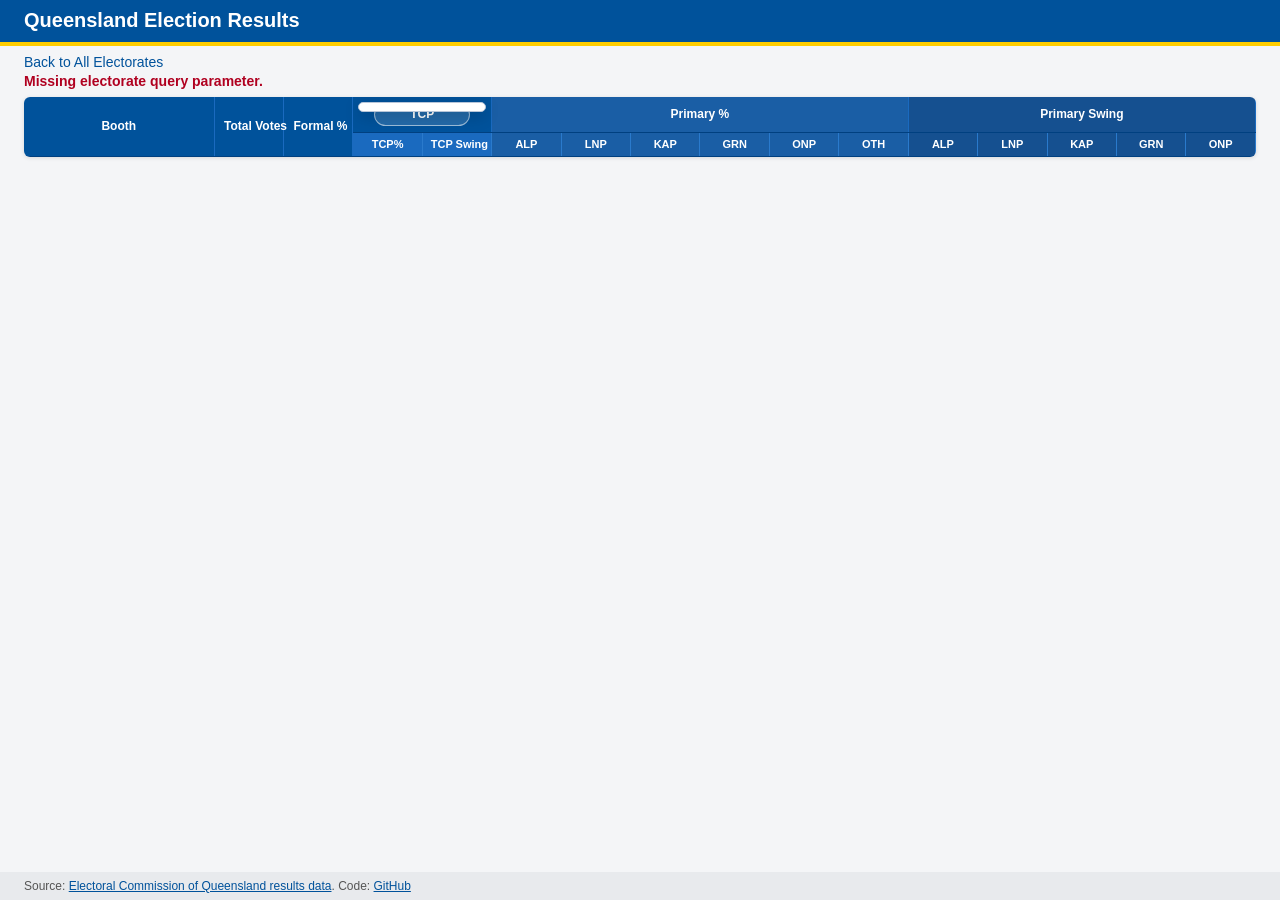
==== electorate.html @ ab52cab8 "Working prototype" ====
<!DOCTYPE html>
<html lang="en">
<head>
  <meta charset="UTF-8" />
  <meta name="viewport" content="width=device-width, initial-scale=1.0" />
  <title>Electorate Detail - Queensland Election Results</title>
  <link rel="stylesheet" href="css/styles.css" />
</head>
<body>
  <header>
    <h1>Queensland Election Results</h1>
    <p id="election-label" class="election-label"></p>
  </header>

  <main>
    <div class="breadcrumb">
      <a href="index.html" class="back-link">Back to All Electorates</a>
      <span id="electorate-label"></span>
    </div>

    <div class="status-row">
      <div id="status" class="status">Loading results...</div>
      <div id="prediction" class="prediction" hidden></div>
    </div>

    <div class="table-wrapper">
      <table id="results-table" aria-label="Polling place results">
        <thead>
          <tr>
            <th rowspan="2" class="col-booth sticky-col" data-sort-key="venueName">Booth</th>
            <th rowspan="2" class="col-num" data-sort-key="totalVotes">Total Votes</th>
            <th rowspan="2" class="col-num" data-sort-key="formalPct">Formal %</th>
            <th colspan="2" class="group-tcp tcp-header-cell">
              <button id="tcp-candidate-picker" class="tcp-picker-btn" type="button">TCP</button>
              <div id="tcp-candidate-menu" class="tcp-menu" role="listbox" tabindex="-1" aria-hidden="true"></div>
            </th>
            <th colspan="6" class="group-primary-pct">Primary %</th>
            <th colspan="5" class="group-swing">Primary Swing</th>
          </tr>
          <tr>
            <th class="col-num group-tcp" data-sort-key="selectedTcpPct">TCP%</th>
            <th class="col-num group-tcp" data-sort-key="selectedTcpSwing">TCP Swing</th>
            <th class="col-num group-primary-pct col-party-alp" data-sort-key="alpPct">ALP</th>
            <th class="col-num group-primary-pct col-party-lnp" data-sort-key="lnpPct">LNP</th>
            <th class="col-num group-primary-pct col-party-kap" data-sort-key="kapPct">KAP</th>
            <th class="col-num group-primary-pct col-party-grn" data-sort-key="grnPct">GRN</th>
            <th class="col-num group-primary-pct col-party-onp" data-sort-key="onpPct">ONP</th>
            <th class="col-num group-primary-pct col-party-oth" data-sort-key="othPct">OTH</th>
            <th class="col-num group-swing col-party-alp col-swing" data-sort-key="alpSwing">ALP</th>
            <th class="col-num group-swing col-party-lnp col-swing" data-sort-key="lnpSwing">LNP</th>
            <th class="col-num group-swing col-party-kap col-swing" data-sort-key="kapSwing">KAP</th>
            <th class="col-num group-swing col-party-grn col-swing" data-sort-key="grnSwing">GRN</th>
            <th class="col-num group-swing col-party-onp col-swing" data-sort-key="onpSwing">ONP</th>
          </tr>
          <tr id="totals-row" class="totals-row"></tr>
        </thead>
        <tbody id="results-body"></tbody>
      </table>
    </div>
  </main>

  <footer>
    <p>Source: <a href="https://results.elections.qld.gov.au/">Electoral Commission of Queensland results data</a>. Code: <a href="https://github.com/jwood74/qld-election-results">GitHub</a></p>
  </footer>

  <script src="js/shared.js"></script>
  <script src="js/electorate.js"></script>
</body>
</html>
---- css/styles.css ----
*,
*::before,
*::after {
  box-sizing: border-box;
  margin: 0;
  padding: 0;
}

body {
  min-height: 100vh;
  display: flex;
  flex-direction: column;
  background: #f4f5f7;
  color: #1a1a1a;
  font-family: -apple-system, BlinkMacSystemFont, "Segoe UI", Roboto, Arial, sans-serif;
  font-size: 14px;
}

header {
  background: #00529b;
  border-bottom: 4px solid #ffcd00;
  color: #fff;
  padding: 0.55rem 1.5rem;
}

header h1 {
  font-size: 1.25rem;
  font-weight: 700;
}

.election-label {
  margin-top: 0.1rem;
  font-size: 0.9rem;
  opacity: 0.86;
}

main {
  flex: 1;
  padding: 0.5rem 1.5rem 1rem;
}

.status {
  min-height: 1.2rem;
  padding: 0.05rem 0 0.15rem;
  color: #555;
  font-style: italic;
}

.status-row {
  display: flex;
  align-items: center;
  justify-content: space-between;
  gap: 1rem;
  margin-bottom: 0.3rem;
}

.status-row .status {
  flex: 1;
  min-width: 0;
}

.status.error {
  color: #b00020;
  font-style: normal;
  font-weight: 700;
}

.prediction {
  display: inline-block;
  flex: 0 0 auto;
  margin: 0;
  padding: 0.3rem 0.6rem;
  border-radius: 6px;
  border: 1px solid rgba(0, 0, 0, 0.08);
  font-weight: 700;
  white-space: nowrap;
}

.prediction[hidden] {
  display: none;
}

.breadcrumb {
  display: flex;
  align-items: center;
  gap: 1.5rem;
  margin-bottom: 0.15rem;
}

.back-link,
.contest-link {
  color: #00529b;
  text-decoration: none;
}

.back-link:hover,
.contest-link:hover {
  text-decoration: underline;
}

#electorate-label {
  flex: 1;
  text-align: center;
  font-size: 1.15rem;
  font-weight: 600;
}

.table-wrapper {
  max-height: 79vh;
  overflow: auto;
  background: #fff;
  border-radius: 6px;
  box-shadow: 0 1px 4px rgba(0, 0, 0, 0.12);
}

table {
  width: 100%;
  min-width: 980px;
  border-collapse: collapse;
  white-space: nowrap;
  font-size: 13px;
  table-layout: fixed;
}

thead {
  position: sticky;
  top: 0;
  z-index: 5;
}

thead th {
  cursor: pointer;
  user-select: none;
}

thead tr:first-child th {
  background: #00529b;
  color: #fff;
  border-right: 1px solid #1a6abf;
  border-bottom: 1px solid #004080;
  padding: 0.38rem 0.6rem;
  text-align: center;
  font-size: 12px;
}

thead tr:nth-child(2) th,
thead tr.totals-row td {
  background: #1a6abf;
  color: #fff;
  border-right: 1px solid #2a7acc;
  border-bottom: 2px solid #004080;
  padding: 0.32rem 0.5rem;
  text-align: center;
  font-size: 11px;
  font-weight: 700;
}

thead tr:first-child th.group-primary-pct,
thead tr:nth-child(2) th.group-primary-pct {
  background: #1a5ea5;
}

thead tr:first-child th.group-swing,
thead tr:nth-child(2) th.group-swing {
  background: #155090;
}

.tcp-header-cell {
  position: relative;
}

.tcp-picker-btn {
  display: inline-flex;
  align-items: center;
  justify-content: center;
  gap: 0.35rem;
  min-width: 6rem;
  border: 1px solid rgba(255, 255, 255, 0.55);
  border-radius: 999px;
  background: rgba(255, 255, 255, 0.14);
  color: #fff;
  cursor: pointer;
  font: inherit;
  font-weight: 700;
  padding: 0.24rem 0.55rem;
}

.tcp-picker-btn:hover,
.tcp-picker-btn:focus {
  background: rgba(255, 255, 255, 0.24);
  outline: none;
}

.tcp-party-dot {
  width: 0.75rem;
  height: 0.75rem;
  display: inline-block;
  border-radius: 999px;
  border: 1px solid rgba(255, 255, 255, 0.8);
  flex: 0 0 auto;
}

.tcp-caret {
  font-size: 0.75em;
  margin-left: 0.1rem;
}

.tcp-menu {
  position: absolute;
  top: 0.35rem;
  left: 50%;
  transform: translateX(-50%);
  z-index: 20;
  min-width: 8rem;
  padding: 0.25rem;
  border: 1px solid #b7c5d8;
  border-radius: 6px;
  background: #fff;
  box-shadow: 0 4px 16px rgba(0, 0, 0, 0.2);
}

.tcp-menu button {
  width: 100%;
  display: flex;
  align-items: center;
  gap: 0.4rem;
  border: 0;
  border-radius: 4px;
  background: transparent;
  color: #1a1a1a;
  cursor: pointer;
  font: inherit;
  font-weight: 700;
  padding: 0.35rem 0.5rem;
  text-align: left;
}

.tcp-menu button:hover,
.tcp-menu button:focus,
.tcp-menu button[aria-checked="true"] {
  background: #e8f0fb;
  outline: none;
}

tbody tr {
  border-bottom: 1px solid #e8eaed;
}

tbody tr:nth-child(even) {
  background: #f8f9fb;
}

tbody tr:hover {
  background: #eef3fa;
}

td {
  padding: 0.34rem 0.55rem;
  border-right: 1px solid #e8eaed;
  vertical-align: middle;
}

.sticky-col {
  position: sticky;
  left: 0;
  z-index: 2;
  background: inherit;
}

thead .sticky-col,
thead tr.totals-row .sticky-col {
  z-index: 6;
  background: #00529b;
}

.col-electorate,
.col-booth {
  width: 190px;
  font-weight: 600;
}

.col-updated {
  width: 120px;
  text-align: center;
}

.col-num {
  text-align: right;
  font-variant-numeric: tabular-nums;
}

.col-party-alp { background-color: rgba(200, 0, 30, 0.08); }
.col-party-lnp { background-color: rgba(0, 71, 171, 0.08); }
.col-party-kap { background-color: rgba(128, 55, 25, 0.10); }
.col-party-grn { background-color: rgba(0, 130, 50, 0.08); }
.col-party-onp { background-color: rgba(220, 100, 0, 0.09); }
.col-party-oth { background-color: rgba(100, 100, 100, 0.08); }

.col-party-alp.col-swing { background-color: rgba(200, 0, 30, 0.15); }
.col-party-lnp.col-swing { background-color: rgba(0, 71, 171, 0.15); }
.col-party-kap.col-swing { background-color: rgba(128, 55, 25, 0.18); }
.col-party-grn.col-swing { background-color: rgba(0, 130, 50, 0.15); }
.col-party-onp.col-swing { background-color: rgba(220, 100, 0, 0.16); }

.tcp-party-dot.col-party-alp { background-color: #c8001e; }
.tcp-party-dot.col-party-lnp { background-color: #0047ab; }
.tcp-party-dot.col-party-kap { background-color: #803719; }
.tcp-party-dot.col-party-grn { background-color: #008232; }
.tcp-party-dot.col-party-onp { background-color: #dc6400; }
.tcp-party-dot.col-party-oth { background-color: #666; }

.swing-pos {
  color: #0047ab;
  font-weight: 600;
}

.swing-neg {
  color: #c8001e;
  font-weight: 600;
}

.swing-zero {
  color: #777;
}

th.sort-asc::after {
  content: " ^";
  font-size: 9px;
}

th.sort-desc::after {
  content: " v";
  font-size: 9px;
}

.table-filter-bar-wrapper {
  overflow-x: auto;
  margin-top: 0.25rem;
  background: #fff;
  border-radius: 0 0 6px 6px;
  box-shadow: 0 1px 4px rgba(0, 0, 0, 0.08);
}

#filter-bar-table {
  min-width: 980px;
}

#filter-row td {
  background: #f1f3f6;
  border-top: 1px solid #d4d8df;
  font-weight: 700;
}

#filter-row input {
  width: 100%;
  border: 1px solid #ccd2dc;
  border-radius: 4px;
  padding: 0.28rem 0.4rem;
  font: inherit;
}

.totals-row td {
  position: sticky;
  top: 62px;
  z-index: 4;
  color: #fff;
  background: #1a6abf !important;
}

footer {
  padding: 0.45rem 1.5rem;
  background: #e8eaed;
  color: #555;
  font-size: 12px;
}

footer a {
  color: #00529b;
}

@media (max-width: 700px) {
  header,
  main,
  footer {
    padding-left: 0.75rem;
    padding-right: 0.75rem;
  }

  table,
  #filter-bar-table {
    min-width: 1080px;
  }

  .col-electorate,
  .col-booth {
    width: 150px;
  }
}
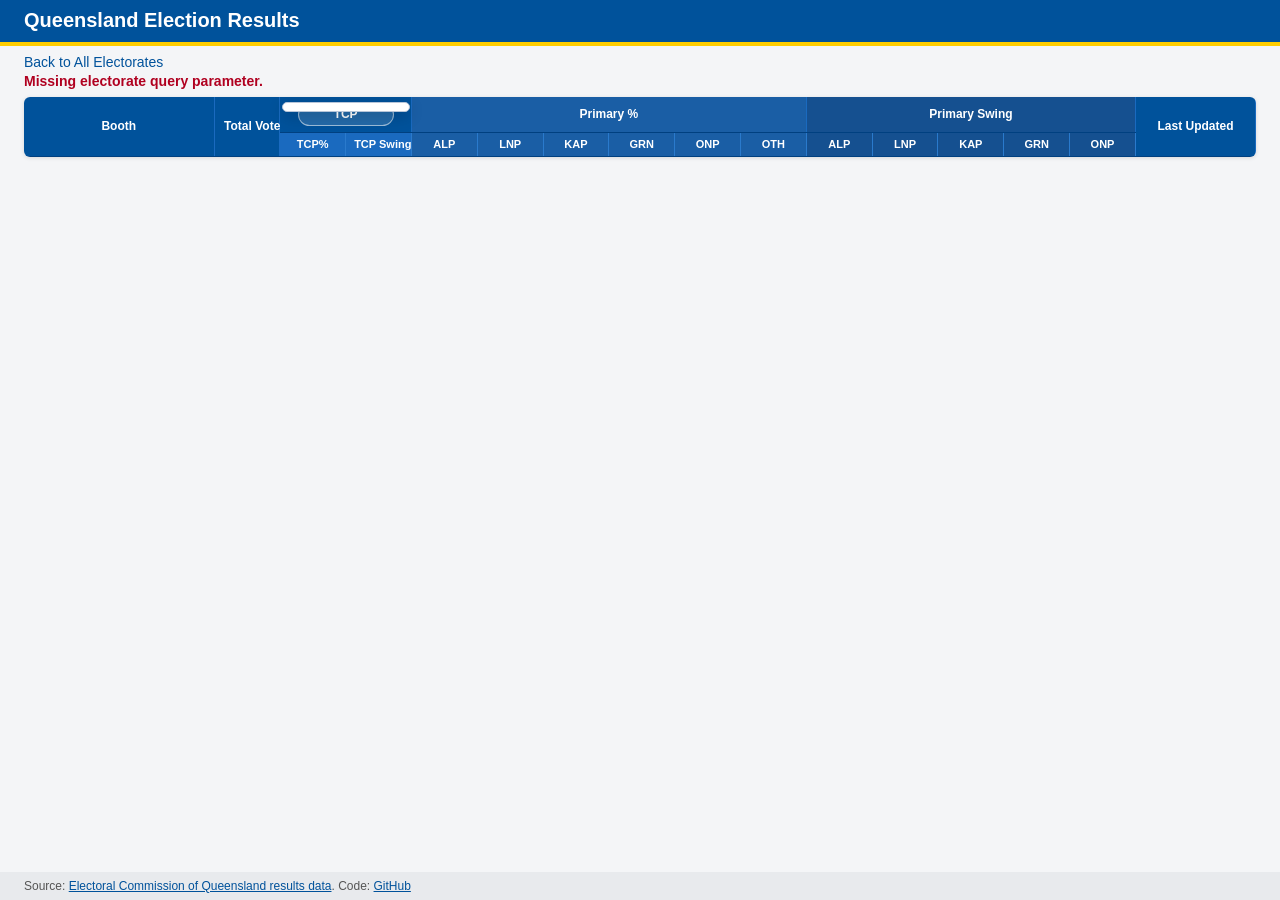
==== commit 9b6332ad: "Booth Modal" ====
--- a/electorate.html
+++ b/electorate.html
@@ -29,13 +29,13 @@
           <tr>
             <th rowspan="2" class="col-booth sticky-col" data-sort-key="venueName">Booth</th>
             <th rowspan="2" class="col-num" data-sort-key="totalVotes">Total Votes</th>
-            <th rowspan="2" class="col-num" data-sort-key="formalPct">Formal %</th>
             <th colspan="2" class="group-tcp tcp-header-cell">
               <button id="tcp-candidate-picker" class="tcp-picker-btn" type="button">TCP</button>
               <div id="tcp-candidate-menu" class="tcp-menu" role="listbox" tabindex="-1" aria-hidden="true"></div>
             </th>
             <th colspan="6" class="group-primary-pct">Primary %</th>
             <th colspan="5" class="group-swing">Primary Swing</th>
+            <th rowspan="2" class="col-updated" data-sort-key="lastUpdated">Last Updated</th>
           </tr>
           <tr>
             <th class="col-num group-tcp" data-sort-key="selectedTcpPct">TCP%</th>
@@ -57,6 +57,19 @@
         <tbody id="results-body"></tbody>
       </table>
     </div>
+
+    <div id="booth-modal" class="modal-backdrop" hidden>
+      <section class="modal-panel" role="dialog" aria-modal="true" aria-labelledby="booth-modal-title">
+        <div class="modal-header">
+          <div>
+            <h2 id="booth-modal-title">Booth details</h2>
+            <p id="booth-modal-subtitle" class="modal-subtitle"></p>
+          </div>
+          <button id="booth-modal-close" class="modal-close" type="button" aria-label="Close booth details">&times;</button>
+        </div>
+        <div id="booth-modal-content" class="modal-content"></div>
+      </section>
+    </div>
   </main>
 
   <footer>
--- a/css/styles.css
+++ b/css/styles.css
@@ -284,6 +284,26 @@
   text-align: center;
 }
 
+.booth-detail-btn {
+  display: inline;
+  max-width: 100%;
+  border: 0;
+  background: transparent;
+  color: #00529b;
+  cursor: pointer;
+  font: inherit;
+  font-weight: inherit;
+  text-align: left;
+  text-decoration: underline;
+  text-underline-offset: 2px;
+}
+
+.booth-detail-btn:hover,
+.booth-detail-btn:focus {
+  color: #003f75;
+  outline: none;
+}
+
 .col-num {
   text-align: right;
   font-variant-numeric: tabular-nums;
@@ -378,6 +398,219 @@
   color: #00529b;
 }
 
+.modal-backdrop {
+  position: fixed;
+  inset: 0;
+  z-index: 50;
+  display: flex;
+  align-items: center;
+  justify-content: center;
+  padding: 1rem;
+  background: rgba(12, 24, 38, 0.58);
+}
+
+.modal-backdrop[hidden] {
+  display: none;
+}
+
+.modal-panel {
+  width: min(1180px, 100%);
+  max-height: min(88vh, 900px);
+  display: flex;
+  flex-direction: column;
+  overflow: hidden;
+  border-radius: 10px;
+  background: #fff;
+  box-shadow: 0 18px 60px rgba(0, 0, 0, 0.35);
+}
+
+.modal-header {
+  display: flex;
+  align-items: flex-start;
+  justify-content: space-between;
+  gap: 1rem;
+  padding: 0.85rem 1rem;
+  border-bottom: 1px solid #d8dee8;
+  background: #f6f8fb;
+}
+
+.modal-header h2 {
+  font-size: 1.15rem;
+  line-height: 1.2;
+}
+
+.modal-subtitle {
+  margin-top: 0.2rem;
+  color: #5c6675;
+  font-size: 0.88rem;
+}
+
+.modal-close {
+  flex: 0 0 auto;
+  width: 2rem;
+  height: 2rem;
+  border: 1px solid #c4ccd8;
+  border-radius: 999px;
+  background: #fff;
+  color: #1a1a1a;
+  cursor: pointer;
+  font-size: 1.4rem;
+  line-height: 1;
+}
+
+.modal-close:hover,
+.modal-close:focus {
+  background: #e8f0fb;
+  outline: none;
+}
+
+.modal-content {
+  overflow: auto;
+  padding: 1rem;
+}
+
+.modal-section-grid {
+  display: grid;
+  grid-template-columns: repeat(2, minmax(0, 1fr));
+  gap: 1rem;
+}
+
+.booth-detail-section,
+.flow-comparison {
+  min-width: 0;
+  border: 1px solid #d8dee8;
+  border-radius: 8px;
+  background: #fff;
+  padding: 0.8rem;
+}
+
+.flow-comparison {
+  margin-top: 1rem;
+}
+
+.booth-detail-section h3,
+.flow-comparison h3 {
+  margin-bottom: 0.65rem;
+  color: #00529b;
+  font-size: 1rem;
+}
+
+.modal-warning {
+  margin-bottom: 0.65rem;
+  padding: 0.45rem 0.55rem;
+  border-radius: 5px;
+  background: #fff4df;
+  color: #694200;
+  font-weight: 600;
+}
+
+.stats-grid {
+  display: grid;
+  grid-template-columns: repeat(2, minmax(0, 1fr));
+  gap: 0.35rem 0.7rem;
+  margin-bottom: 0.85rem;
+}
+
+.stats-grid dt {
+  color: #5c6675;
+  font-size: 0.78rem;
+  font-weight: 700;
+  text-transform: uppercase;
+}
+
+.stats-grid dd {
+  margin: 0;
+  font-weight: 700;
+}
+
+.chart-block {
+  margin-top: 0.85rem;
+}
+
+.chart-block h4 {
+  margin-bottom: 0.45rem;
+  color: #2d3748;
+  font-size: 0.86rem;
+  text-transform: uppercase;
+}
+
+.bar-row,
+.stacked-row {
+  display: grid;
+  grid-template-columns: minmax(8rem, 1fr) minmax(10rem, 1.6fr) minmax(7rem, auto);
+  align-items: center;
+  gap: 0.5rem;
+  margin-bottom: 0.35rem;
+}
+
+.bar-label {
+  overflow: hidden;
+  color: #253043;
+  font-weight: 600;
+  text-overflow: ellipsis;
+  white-space: nowrap;
+}
+
+.bar-track,
+.stacked-bar {
+  height: 0.8rem;
+  overflow: hidden;
+  border-radius: 999px;
+  background: #e8edf5;
+}
+
+.bar-fill,
+.flow-segment {
+  display: block;
+  height: 100%;
+}
+
+.stacked-bar {
+  display: flex;
+}
+
+.bar-value {
+  color: #4b5565;
+  font-size: 0.82rem;
+  font-variant-numeric: tabular-nums;
+  text-align: right;
+}
+
+.bar-fill.col-party-alp,
+.flow-segment.col-party-alp { background-color: #c8001e; }
+.bar-fill.col-party-lnp,
+.flow-segment.col-party-lnp { background-color: #0047ab; }
+.bar-fill.col-party-kap,
+.flow-segment.col-party-kap { background-color: #803719; }
+.bar-fill.col-party-grn,
+.flow-segment.col-party-grn { background-color: #008232; }
+.bar-fill.col-party-onp,
+.flow-segment.col-party-onp { background-color: #dc6400; }
+.bar-fill.col-party-oth,
+.flow-segment.col-party-oth { background-color: #777; }
+
+.detail-table {
+  width: 100%;
+  min-width: 0;
+  margin-top: 0.75rem;
+  table-layout: auto;
+  white-space: normal;
+  font-size: 12px;
+}
+
+.detail-table th,
+.detail-table td {
+  padding: 0.32rem 0.4rem;
+  border: 1px solid #e1e6ee;
+}
+
+.detail-table th {
+  cursor: default;
+  background: #eef3fa;
+  color: #253043;
+  text-align: left;
+}
+
 @media (max-width: 700px) {
   header,
   main,
@@ -395,4 +628,27 @@
   .col-booth {
     width: 150px;
   }
-}
+
+  .modal-backdrop {
+    align-items: stretch;
+    padding: 0.5rem;
+  }
+
+  .modal-panel {
+    max-height: none;
+  }
+
+  .modal-section-grid {
+    grid-template-columns: 1fr;
+  }
+
+  .bar-row,
+  .stacked-row {
+    grid-template-columns: 1fr;
+    gap: 0.25rem;
+  }
+
+  .bar-value {
+    text-align: left;
+  }
+}
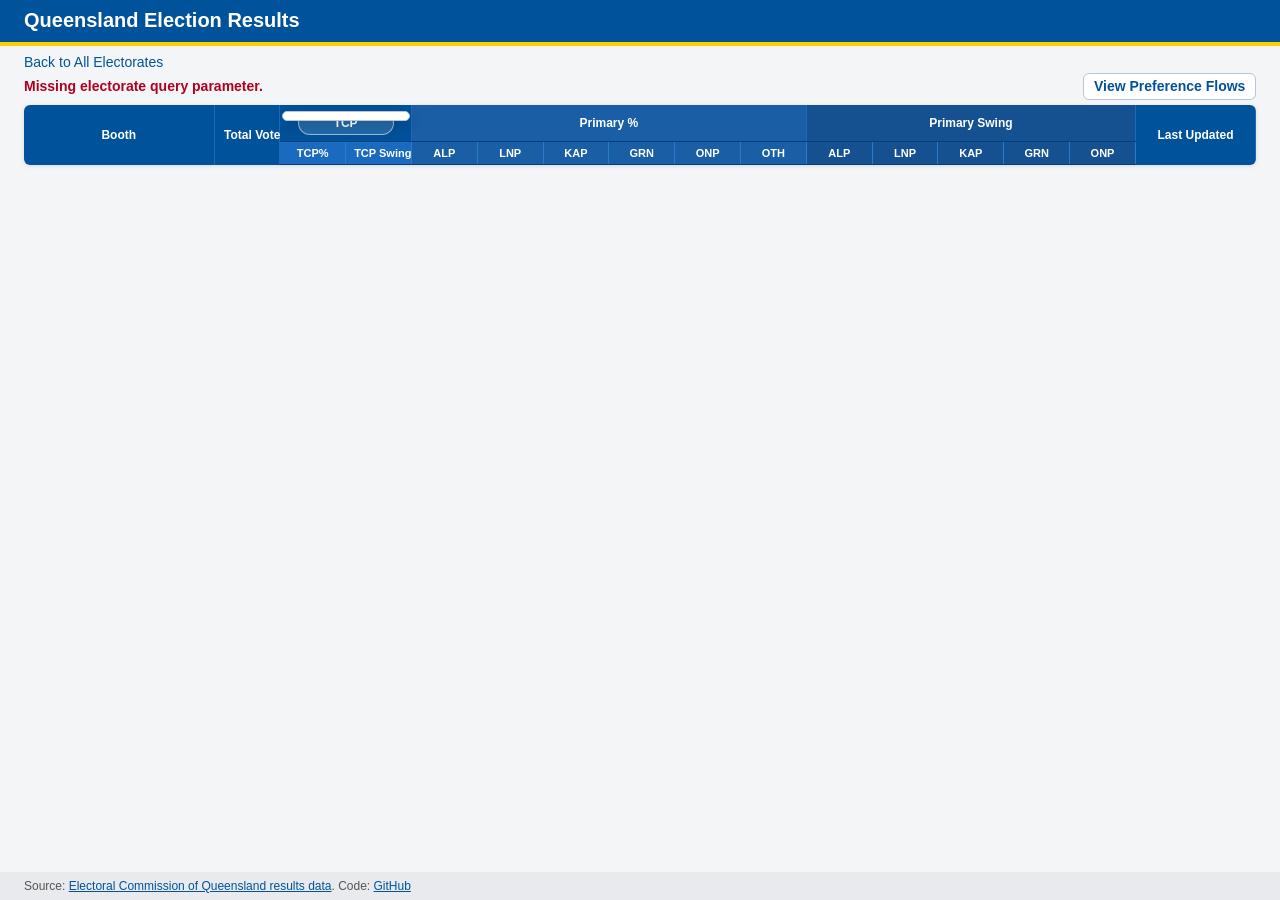
==== commit d93232fc: "Add Preference Flow page" ====
--- a/electorate.html
+++ b/electorate.html
@@ -20,6 +20,7 @@
 
     <div class="status-row">
       <div id="status" class="status">Loading results...</div>
+      <a id="preference-flows-link" class="action-link" href="preference-flows.html">View Preference Flows</a>
       <div id="prediction" class="prediction" hidden></div>
     </div>
 
--- a/css/styles.css
+++ b/css/styles.css
@@ -78,6 +78,24 @@
 
 .prediction[hidden] {
   display: none;
+}
+
+.action-link {
+  flex: 0 0 auto;
+  padding: 0.3rem 0.6rem;
+  border: 1px solid #b7c5d8;
+  border-radius: 6px;
+  background: #fff;
+  color: #00529b;
+  font-weight: 700;
+  text-decoration: none;
+  white-space: nowrap;
+}
+
+.action-link:hover,
+.action-link:focus {
+  background: #e8f0fb;
+  outline: none;
 }
 
 .breadcrumb {
@@ -294,14 +312,15 @@
   font: inherit;
   font-weight: inherit;
   text-align: left;
-  text-decoration: underline;
-  text-underline-offset: 2px;
+  text-decoration: none;
 }
 
 .booth-detail-btn:hover,
 .booth-detail-btn:focus {
   color: #003f75;
   outline: none;
+  text-decoration: underline;
+  text-underline-offset: 2px;
 }
 
 .col-num {
@@ -415,7 +434,7 @@
 
 .modal-panel {
   width: min(1180px, 100%);
-  max-height: min(88vh, 900px);
+  max-height: min(94vh, 980px);
   display: flex;
   flex-direction: column;
   overflow: hidden;
@@ -466,7 +485,19 @@
 
 .modal-content {
   overflow: auto;
-  padding: 1rem;
+  padding: 0.75rem 1rem 1rem;
+}
+
+.modal-column-headers {
+  display: grid;
+  grid-template-columns: repeat(2, minmax(0, 1fr));
+  gap: 1rem;
+  margin-bottom: 0.45rem;
+}
+
+.modal-column-headers h3 {
+  color: #00529b;
+  font-size: 1rem;
 }
 
 .modal-section-grid {
@@ -475,24 +506,34 @@
   gap: 1rem;
 }
 
-.booth-detail-section,
-.flow-comparison {
+.comparison-section {
+  margin-bottom: 0.7rem;
+}
+
+.comparison-section:last-child {
+  margin-bottom: 0;
+}
+
+.comparison-section > h3 {
+  margin-bottom: 0.35rem;
+  color: #00529b;
+  font-size: 1rem;
+}
+
+.booth-detail-section {
   min-width: 0;
   border: 1px solid #d8dee8;
   border-radius: 8px;
   background: #fff;
-  padding: 0.8rem;
-}
-
-.flow-comparison {
-  margin-top: 1rem;
-}
-
-.booth-detail-section h3,
-.flow-comparison h3 {
-  margin-bottom: 0.65rem;
-  color: #00529b;
-  font-size: 1rem;
+  padding: 0.65rem;
+}
+
+.comparison-section .chart-block {
+  margin-top: 0;
+}
+
+.comparison-section .chart-block h4 {
+  display: none;
 }
 
 .modal-warning {
@@ -523,15 +564,50 @@
   font-weight: 700;
 }
 
+.flow-card {
+  margin-bottom: 1rem;
+  padding: 0.85rem;
+  border: 1px solid #d8dee8;
+  border-radius: 8px;
+  background: #fff;
+  box-shadow: 0 1px 4px rgba(0, 0, 0, 0.08);
+}
+
+.flow-card h2 {
+  margin-bottom: 0.7rem;
+  color: #00529b;
+  font-size: 1.05rem;
+}
+
+.flow-summary {
+  grid-template-columns: repeat(4, minmax(0, 1fr));
+  margin-bottom: 0.9rem;
+}
+
+.flow-chart {
+  max-width: 1180px;
+}
+
+.flow-page-row {
+  grid-template-columns: minmax(11rem, 1fr) minmax(16rem, 2fr) minmax(9rem, auto);
+}
+
+.flow-table-wrapper {
+  max-height: 52vh;
+}
+
+.flow-table-wrapper table {
+  min-width: 760px;
+}
+
 .chart-block {
   margin-top: 0.85rem;
 }
 
 .chart-block h4 {
   margin-bottom: 0.45rem;
-  color: #2d3748;
-  font-size: 0.86rem;
-  text-transform: uppercase;
+  color: #00529b;
+  font-size: 1rem;
 }
 
 .bar-row,
@@ -546,9 +622,17 @@
 .bar-label {
   overflow: hidden;
   color: #253043;
-  font-weight: 600;
   text-overflow: ellipsis;
   white-space: nowrap;
+}
+
+.candidate-code {
+  font-weight: 600;
+}
+
+.candidate-name {
+  font-size: 0.92em;
+  font-weight: 400;
 }
 
 .bar-track,
@@ -589,28 +673,6 @@
 .bar-fill.col-party-oth,
 .flow-segment.col-party-oth { background-color: #777; }
 
-.detail-table {
-  width: 100%;
-  min-width: 0;
-  margin-top: 0.75rem;
-  table-layout: auto;
-  white-space: normal;
-  font-size: 12px;
-}
-
-.detail-table th,
-.detail-table td {
-  padding: 0.32rem 0.4rem;
-  border: 1px solid #e1e6ee;
-}
-
-.detail-table th {
-  cursor: default;
-  background: #eef3fa;
-  color: #253043;
-  text-align: left;
-}
-
 @media (max-width: 700px) {
   header,
   main,
@@ -642,6 +704,14 @@
     grid-template-columns: 1fr;
   }
 
+  .status-row {
+    flex-wrap: wrap;
+  }
+
+  .flow-summary {
+    grid-template-columns: repeat(2, minmax(0, 1fr));
+  }
+
   .bar-row,
   .stacked-row {
     grid-template-columns: 1fr;
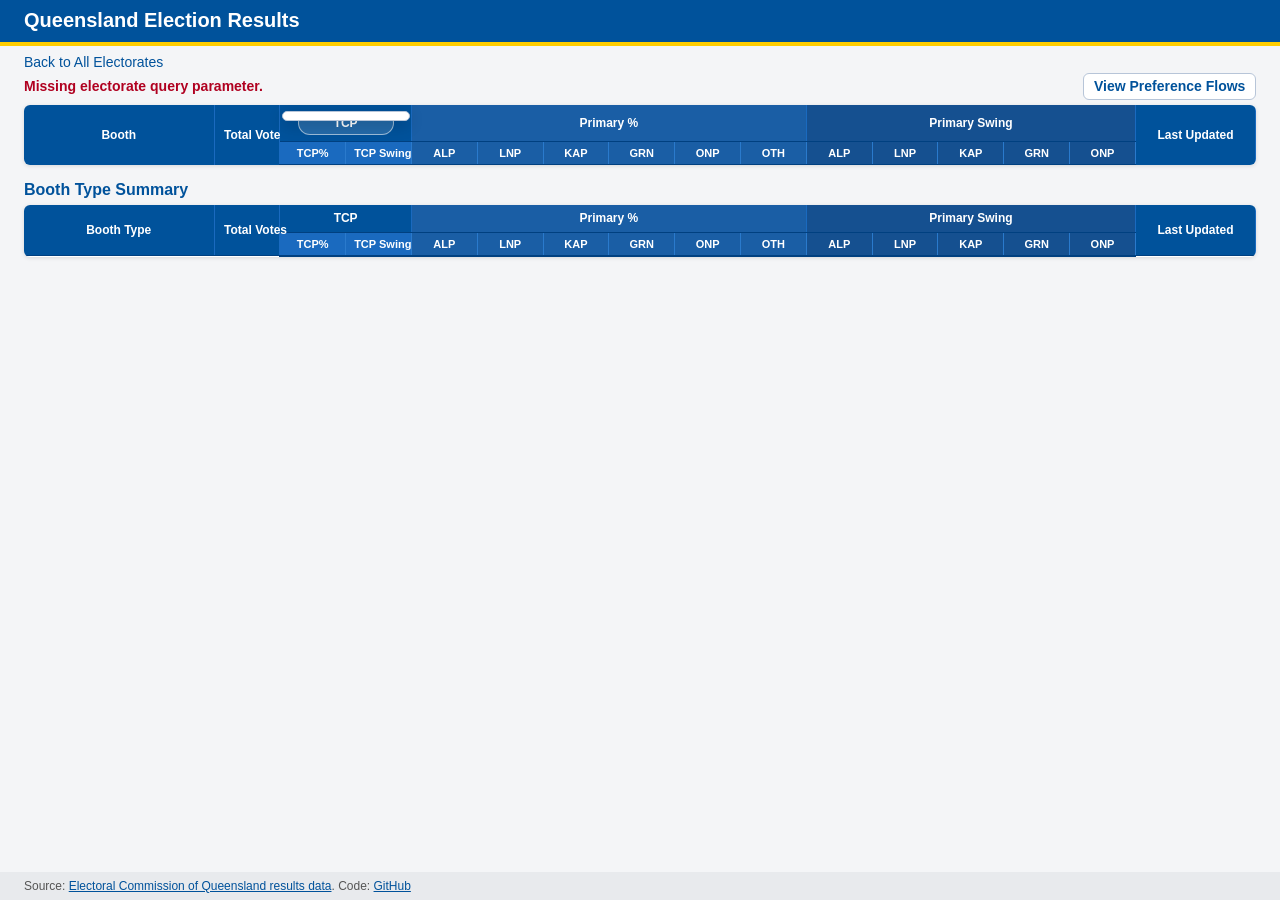
==== commit 272981f1: "Booth Type Summary" ====
--- a/electorate.html
+++ b/electorate.html
@@ -59,6 +59,40 @@
       </table>
     </div>
 
+    <section class="booth-type-summary">
+      <h2>Booth Type Summary</h2>
+      <div class="table-wrapper booth-type-summary-wrapper">
+        <table aria-label="Booth type summary">
+          <thead>
+            <tr>
+              <th rowspan="2" class="col-booth sticky-col">Booth Type</th>
+              <th rowspan="2" class="col-num">Total Votes</th>
+              <th colspan="2" class="group-tcp">TCP</th>
+              <th colspan="6" class="group-primary-pct">Primary %</th>
+              <th colspan="5" class="group-swing">Primary Swing</th>
+              <th rowspan="2" class="col-updated">Last Updated</th>
+            </tr>
+            <tr>
+              <th class="col-num group-tcp">TCP%</th>
+              <th class="col-num group-tcp">TCP Swing</th>
+              <th class="col-num group-primary-pct col-party-alp">ALP</th>
+              <th class="col-num group-primary-pct col-party-lnp">LNP</th>
+              <th class="col-num group-primary-pct col-party-kap">KAP</th>
+              <th class="col-num group-primary-pct col-party-grn">GRN</th>
+              <th class="col-num group-primary-pct col-party-onp">ONP</th>
+              <th class="col-num group-primary-pct col-party-oth">OTH</th>
+              <th class="col-num group-swing col-party-alp col-swing">ALP</th>
+              <th class="col-num group-swing col-party-lnp col-swing">LNP</th>
+              <th class="col-num group-swing col-party-kap col-swing">KAP</th>
+              <th class="col-num group-swing col-party-grn col-swing">GRN</th>
+              <th class="col-num group-swing col-party-onp col-swing">ONP</th>
+            </tr>
+          </thead>
+          <tbody id="booth-type-summary-body"></tbody>
+        </table>
+      </div>
+    </section>
+
     <div id="booth-modal" class="modal-backdrop" hidden>
       <section class="modal-panel" role="dialog" aria-modal="true" aria-labelledby="booth-modal-title">
         <div class="modal-header">
--- a/css/styles.css
+++ b/css/styles.css
@@ -129,6 +129,20 @@
   background: #fff;
   border-radius: 6px;
   box-shadow: 0 1px 4px rgba(0, 0, 0, 0.12);
+}
+
+.booth-type-summary {
+  margin-top: 1rem;
+}
+
+.booth-type-summary h2 {
+  margin-bottom: 0.4rem;
+  color: #00529b;
+  font-size: 1rem;
+}
+
+.booth-type-summary-wrapper {
+  max-height: none;
 }
 
 table {
@@ -660,6 +674,11 @@
   text-align: right;
 }
 
+.estimated-value {
+  color: #6b7280;
+  font-style: italic;
+}
+
 .bar-fill.col-party-alp,
 .flow-segment.col-party-alp { background-color: #c8001e; }
 .bar-fill.col-party-lnp,
